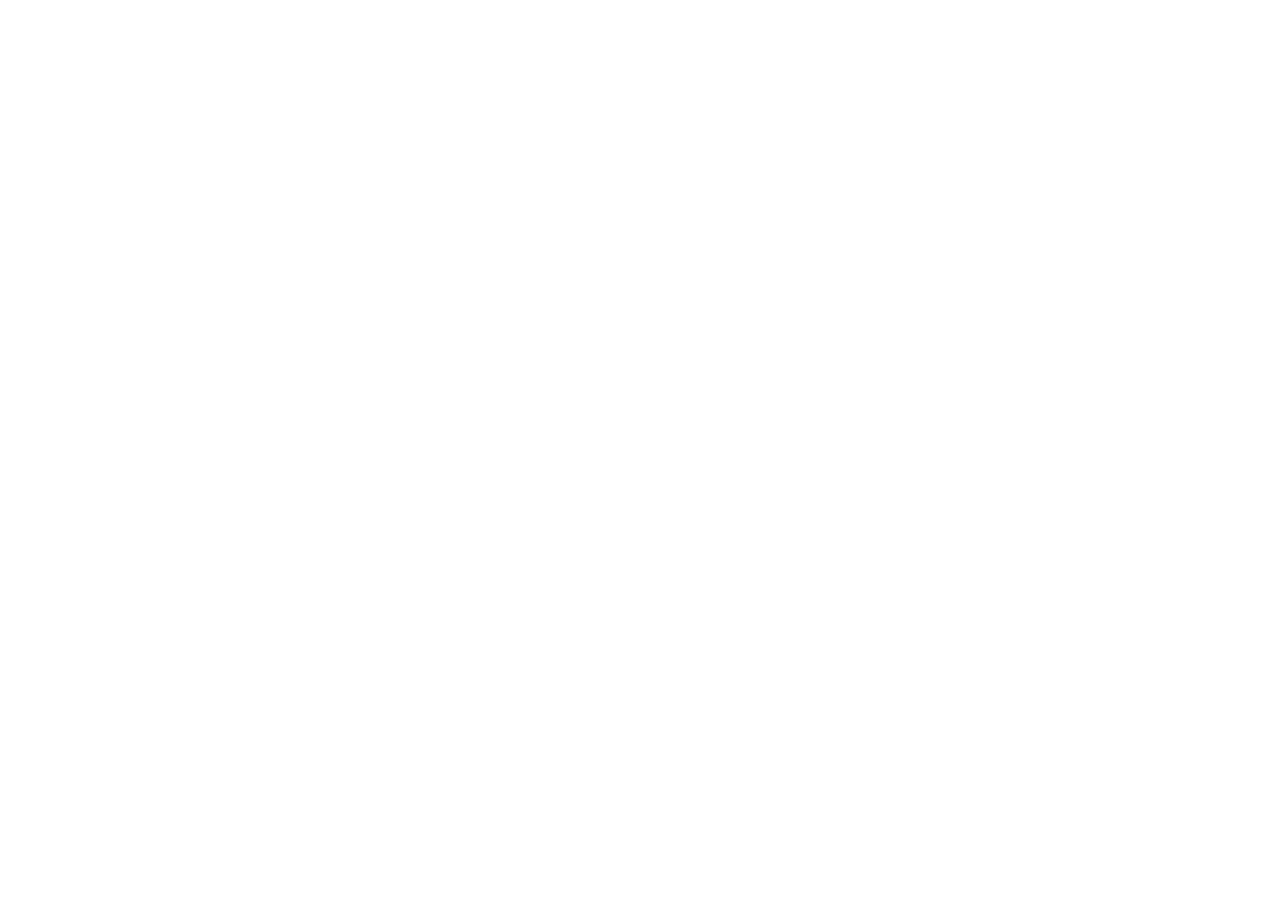
==== index.html @ 120e5286 "Title Added in html" ====
<!DOCTYPE html>
<html lang="en">
  <head>
    <meta charset="UTF-8" />
    <meta http-equiv="X-UA-Compatible" content="IE=edge" />
    <meta name="viewport" content="width=device-width, initial-scale=1.0" />
    <title>Quiz Page</title>
    <link rel="stylesheet" href="style.css" />
  </head>
  <body></body>
</html>
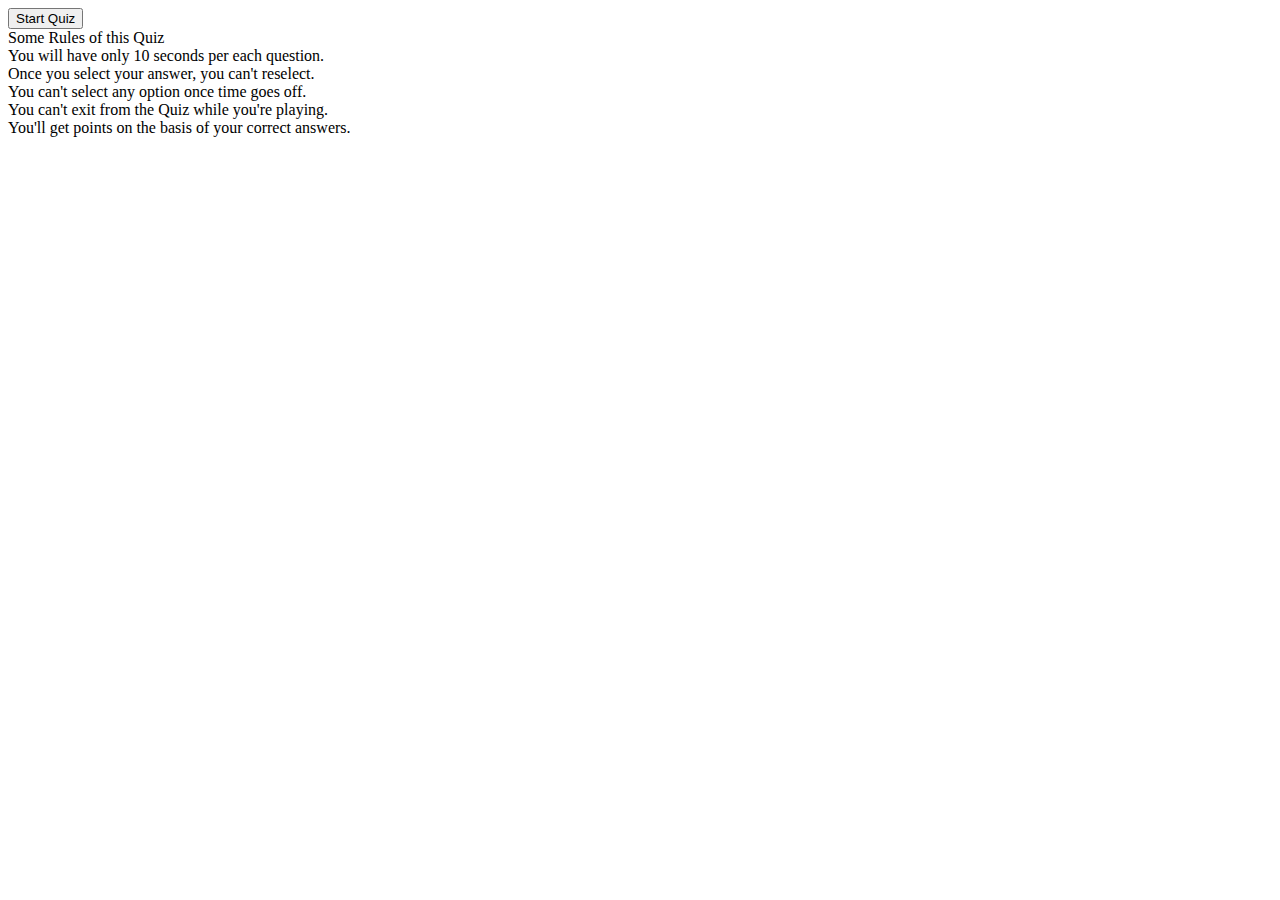
==== commit 481b8333: "Rules add html" ====
--- a/index.html
+++ b/index.html
@@ -7,5 +7,26 @@
     <title>Quiz Page</title>
     <link rel="stylesheet" href="style.css" />
   </head>
-  <body></body>
+  <body>
+    <!--Start Quiz Button-->
+    <div class="start_btn"><button>Start Quiz</button></div>
+
+    <!--Info Box-->
+    <div class="info_box">
+      <div class="_info_title">
+        <span>Some Rules of this Quiz</span>
+      </div>
+      <div class="info_list">
+        <div>You will have only <span>10 seconds</span> per each question.</div>
+        <div class="info">Once you select your answer, you can't reselect.</div>
+        <div class="info">You can't select any option once time goes off.</div>
+        <div class="info">
+          You can't exit from the Quiz while you're playing.
+        </div>
+        <div class="info">
+          You'll get points on the basis of your correct answers.
+        </div>
+      </div>
+    </div>
+  </body>
 </html>
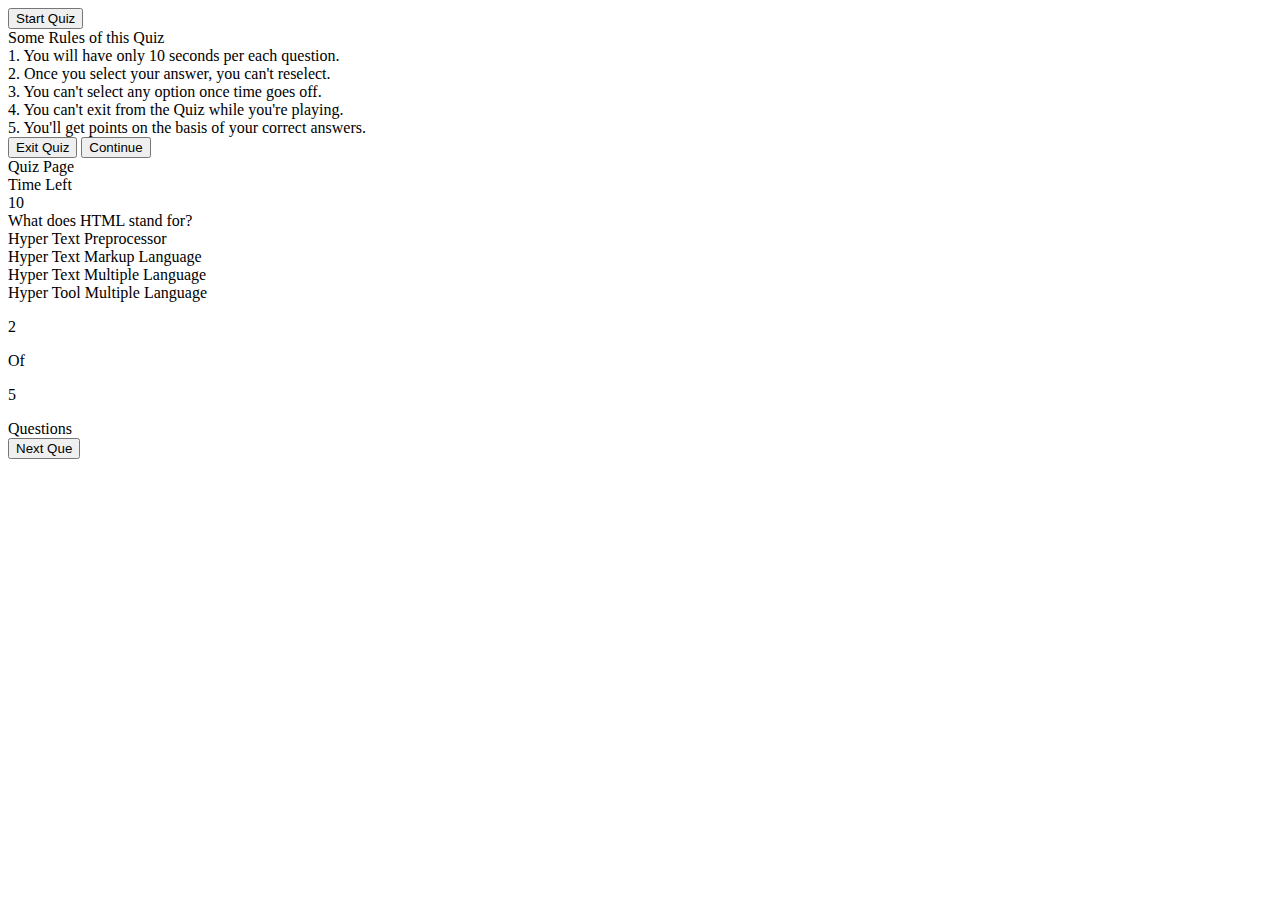
==== commit e3effdf6: "Timer and next question button added" ====
--- a/index.html
+++ b/index.html
@@ -17,16 +17,71 @@
         <span>Some Rules of this Quiz</span>
       </div>
       <div class="info_list">
-        <div>You will have only <span>10 seconds</span> per each question.</div>
-        <div class="info">Once you select your answer, you can't reselect.</div>
-        <div class="info">You can't select any option once time goes off.</div>
         <div class="info">
-          You can't exit from the Quiz while you're playing.
+          1. You will have only <span>10 seconds</span> per each question.
         </div>
         <div class="info">
-          You'll get points on the basis of your correct answers.
+          2. Once you select your answer, you can't reselect.
+        </div>
+        <div class="info">
+          3. You can't select any option once time goes off.
+        </div>
+        <div class="info">
+          4. You can't exit from the Quiz while you're playing.
+        </div>
+        <div class="info">
+          5. You'll get points on the basis of your correct answers.
         </div>
       </div>
+      <div class="button">
+        <button class="quit">Exit Quiz</button>
+        <button class="restart">Continue</button>
+      </div>
+    </div>
+
+    <!--Quiz Box-->
+    <div class="quiz_box">
+      <header>
+        <div class="title">Quiz Page</div>
+        <div class="timer">
+          <div class="time_text">Time Left</div>
+          <div class="timer_sec">10</div>
+        </div>
+      </header>
+      <section>
+        <div class="que_text">
+          <span>What does HTML stand for?</span>
+        </div>
+        <div class="option_list">
+          <div class="option">
+            <span>Hyper Text Preprocessor</span>
+            <div class="icon tick"><i class="fas fa-check"></i></div>
+          </div>
+          <div class="option">
+            <span>Hyper Text Markup Language</span>
+            <div class="icon cross"><i class="fas fa-times"></i></div>
+          </div>
+          <div class="option">
+            <span>Hyper Text Multiple Language</span>
+          </div>
+          <div class="option">
+            <span>Hyper Tool Multiple Language</span>
+          </div>
+        </div>
+      </section>
+
+      <!--Quiz Box Footer-->
+      <footer>
+        <div class="total_que">
+          <span
+            ><p>2</p>
+            Of
+            <p>5</p>
+            Questions</span
+          >
+        </div>
+        <button class="next_btn">Next Que</button>
+      </footer>
     </div>
   </body>
 </html>
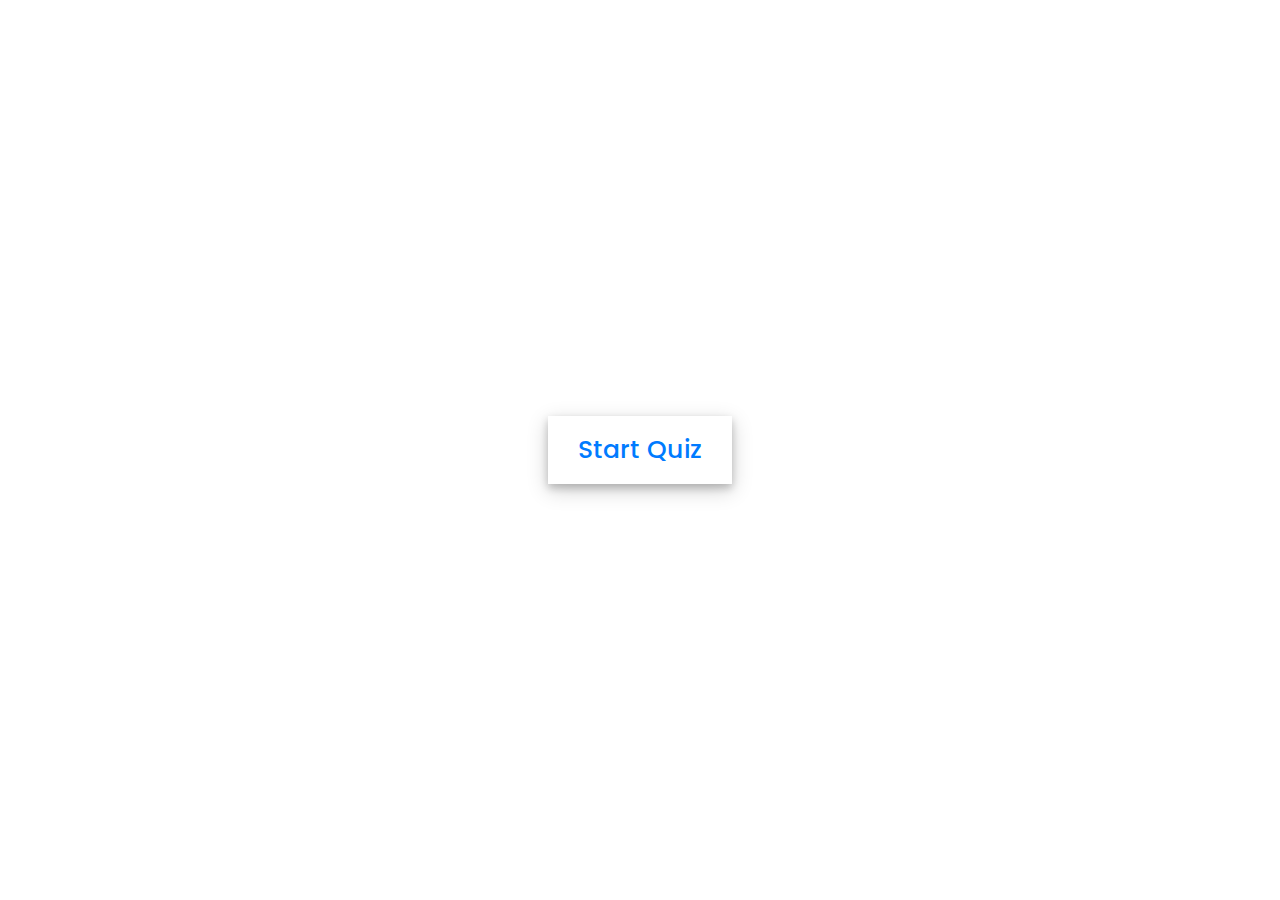
==== commit 35bf5c09: "html file updated" ====
--- a/index.html
+++ b/index.html
@@ -1,87 +1,89 @@
+<!DOCTYPE html>
 <!DOCTYPE html>
 <html lang="en">
-  <head>
-    <meta charset="UTF-8" />
-    <meta http-equiv="X-UA-Compatible" content="IE=edge" />
-    <meta name="viewport" content="width=device-width, initial-scale=1.0" />
-    <title>Quiz Page</title>
-    <link rel="stylesheet" href="style.css" />
-  </head>
-  <body>
-    <!--Start Quiz Button-->
+<head>
+    <meta charset="UTF-8">
+    <meta name="viewport" content="width=device-width, initial-scale=1.0">
+    <!-- <title>Quiz Page</title> -->
+    <link rel="stylesheet" href="style.css">
+    <!-- FontAwesome CDN Link for Icons -->
+    <link rel="stylesheet" href="https://cdnjs.cloudflare.com/ajax/libs/font-awesome/5.15.3/css/all.min.css"/>
+
+</head>
+<body>
+    <!-- start Quiz button -->
     <div class="start_btn"><button>Start Quiz</button></div>
 
-    <!--Info Box-->
+    <!-- Info Box -->
     <div class="info_box">
-      <div class="_info_title">
-        <span>Some Rules of this Quiz</span>
-      </div>
-      <div class="info_list">
-        <div class="info">
-          1. You will have only <span>10 seconds</span> per each question.
+        <div class="info-title"><span>Rules of this Quiz</span></div>
+        <div class="info-list">
+            <div class="info">1. You will have only <span>10 seconds</span> per each question.</div>
+            <div class="info">2. Once you select your answer, it can't be undone.</div>
+            <div class="info">3. You can't select any option once time goes off.</div>
+            <div class="info">4. You can't exit from the Quiz while you're playing.</div>
+            <div class="info">5. You'll get points on the basis of your correct answers.</div>
         </div>
-        <div class="info">
-          2. Once you select your answer, you can't reselect.
+        <div class="buttons">
+            <button class="quit">Exit Quiz</button>
+            <button class="restart">Continue</button>
         </div>
-        <div class="info">
-          3. You can't select any option once time goes off.
-        </div>
-        <div class="info">
-          4. You can't exit from the Quiz while you're playing.
-        </div>
-        <div class="info">
-          5. You'll get points on the basis of your correct answers.
-        </div>
-      </div>
-      <div class="button">
-        <button class="quit">Exit Quiz</button>
-        <button class="restart">Continue</button>
-      </div>
     </div>
 
-    <!--Quiz Box-->
+    <!-- Quiz Box -->
     <div class="quiz_box">
-      <header>
-        <div class="title">Quiz Page</div>
-        <div class="timer">
-          <div class="time_text">Time Left</div>
-          <div class="timer_sec">10</div>
+        <header>
+            <div class="title">Quiz Page</div>
+            <div class="timer">
+                <div class="time_left_txt">Time Left</div>
+                <div class="timer_sec">10</div>
+            </div>
+            <div class="time_line"></div>
+        </header>
+        <section>
+            <div class="que_text">
+                <!-- Here I've inserted question from JavaScript -->
+            </div>
+            <div class="option_list">
+                <!-- Here I've inserted options from JavaScript -->
+            </div>
+        </section>
+
+        <!-- footer of Quiz Box -->
+        <footer>
+            <div class="total_que">
+                <!-- Here I've inserted Question Count Number from JavaScript -->
+            </div>
+            <button class="next_btn">Next Que</button>
+        </footer>
+    </div>
+
+    <!-- Result Box -->
+    <div class="result_box">
+        <div class="icon">
+            <i class="fas fa-crown"></i>
         </div>
-      </header>
-      <section>
-        <div class="que_text">
-          <span>What does HTML stand for?</span>
+        <div class="complete_text">You've completed the Quiz!</div>
+        <div class="score_text">
+            <!-- Here I've inserted Score Result from JavaScript -->
         </div>
-        <div class="option_list">
-          <div class="option">
-            <span>Hyper Text Preprocessor</span>
-            <div class="icon tick"><i class="fas fa-check"></i></div>
-          </div>
-          <div class="option">
-            <span>Hyper Text Markup Language</span>
-            <div class="icon cross"><i class="fas fa-times"></i></div>
-          </div>
-          <div class="option">
-            <span>Hyper Text Multiple Language</span>
-          </div>
-          <div class="option">
-            <span>Hyper Tool Multiple Language</span>
-          </div>
+        <div class="buttons">
+            <button class="restart">Replay Quiz</button>
+            <button class="quit">Quit Quiz</button>
         </div>
-      </section>
+    </div>
 
-      <!--Quiz Box Footer-->
-      <footer>
-        <div class="total_que">
-          <span
-            ><p>2</p>
-            Of
-            <p>5</p>
-            Questions</span
-          >
-        </div>
-        <button class="next_btn">Next Que</button>
-      </footer>
-    </div>
-  </body>
+    <!-- Inside this JavaScript file I've coded all Quiz Codes -->
+    <!-- <script src="js/script.js"></script> -->
+
+    <script src="script.js"></script>
+
+    
+    <!-- Inside this JavaScript file I've inserted Questions and Options only -->
+    <!-- <script src="questions.js"></script> -->
+
+    <script src="questions script.js"></script>
+
+</body>
 </html>
+</html>
--- a/style.css
+++ b/style.css
@@ -0,0 +1,382 @@
+/* importing google fonts */
+@import url("https://fonts.googleapis.com/css2?family=Poppins:wght@200;300;400;500;600;700&display=swap");
+* {
+  margin: 0;
+  padding: 0;
+  box-sizing: border-box;
+  font-family: "Poppins", sans-serif;
+}
+
+body {
+  background: rgb(rgba(241, 112, 37, 0.897), green, blue);
+}
+
+::selection {
+  color: #fff;
+  background: #007bff;
+}
+
+.start_btn,
+.info_box,
+.quiz_box,
+.result_box {
+  position: absolute;
+  top: 50%;
+  left: 50%;
+  transform: translate(-50%, -50%);
+  box-shadow: 0 4px 8px 0 rgba(0, 0, 0, 0.2), 0 6px 20px 0 rgba(0, 0, 0, 0.19);
+}
+
+.info_box.activeInfo,
+.quiz_box.activeQuiz,
+.result_box.activeResult {
+  opacity: 1;
+  z-index: 5;
+  pointer-events: auto;
+  transform: translate(-50%, -50%) scale(1);
+}
+
+.start_btn button {
+  font-size: 25px;
+  font-weight: 500;
+  color: #007bff;
+  padding: 15px 30px;
+  outline: none;
+  border: none;
+  border-radius: 5px;
+  background: #fff;
+  cursor: pointer;
+}
+
+.info_box {
+  width: 540px;
+  background: #fff;
+  border-radius: 5px;
+  transform: translate(-50%, -50%) scale(0.9);
+  opacity: 0;
+  pointer-events: none;
+  transition: all 0.3s ease;
+}
+
+.info_box .info-title {
+  height: 60px;
+  width: 100%;
+  border-bottom: 1px solid lightgrey;
+  display: flex;
+  align-items: center;
+  padding: 0 30px;
+  border-radius: 5px 5px 0 0;
+  font-size: 20px;
+  font-weight: 600;
+}
+
+.info_box .info-list {
+  padding: 15px 30px;
+}
+
+.info_box .info-list .info {
+  margin: 5px 0;
+  font-size: 17px;
+}
+
+.info_box .info-list .info span {
+  font-weight: 600;
+  color: #007bff;
+}
+.info_box .buttons {
+  height: 60px;
+  display: flex;
+  align-items: center;
+  justify-content: flex-end;
+  padding: 0 30px;
+  border-top: 1px solid lightgrey;
+}
+
+.info_box .buttons button {
+  margin: 0 5px;
+  height: 40px;
+  width: 100px;
+  font-size: 16px;
+  font-weight: 500;
+  cursor: pointer;
+  border: none;
+  outline: none;
+  border-radius: 5px;
+  border: 1px solid #007bff;
+  transition: all 0.3s ease;
+}
+
+.quiz_box {
+  width: 550px;
+  background: #fff;
+  border-radius: 5px;
+  transform: translate(-50%, -50%) scale(0.9);
+  opacity: 0;
+  pointer-events: none;
+  transition: all 0.3s ease;
+}
+
+.quiz_box header {
+  position: relative;
+  z-index: 2;
+  height: 70px;
+  padding: 0 30px;
+  background: #fff;
+  border-radius: 5px 5px 0 0;
+  display: flex;
+  align-items: center;
+  justify-content: space-between;
+  box-shadow: 0px 3px 5px 1px rgba(0, 0, 0, 0.1);
+}
+
+.quiz_box header .title {
+  font-size: 20px;
+  font-weight: 600;
+}
+
+.quiz_box header .timer {
+  color: #004085;
+  background: #cce5ff;
+  border: 1px solid #b8daff;
+  height: 45px;
+  padding: 0 8px;
+  border-radius: 5px;
+  display: flex;
+  align-items: center;
+  justify-content: space-between;
+  width: 145px;
+}
+
+.quiz_box header .timer .time_left_txt {
+  font-weight: 400;
+  font-size: 17px;
+  user-select: none;
+}
+
+.quiz_box header .timer .timer_sec {
+  font-size: 18px;
+  font-weight: 500;
+  height: 30px;
+  width: 45px;
+  color: #fff;
+  border-radius: 5px;
+  line-height: 30px;
+  text-align: center;
+  background: #343a40;
+  border: 1px solid #343a40;
+  user-select: none;
+}
+
+.quiz_box header .time_line {
+  position: absolute;
+  bottom: 0px;
+  left: 0px;
+  height: 3px;
+  background: #007bff;
+}
+
+section {
+  padding: 25px 30px 20px 30px;
+  background: #fff;
+}
+
+section .que_text {
+  font-size: 25px;
+  font-weight: 600;
+}
+
+section .option_list {
+  padding: 20px 0px;
+  display: block;
+}
+
+section .option_list .option {
+  background: aliceblue;
+  border: 1px solid #84c5fe;
+  border-radius: 5px;
+  padding: 8px 15px;
+  font-size: 17px;
+  margin-bottom: 15px;
+  cursor: pointer;
+  transition: all 0.3s ease;
+  display: flex;
+  align-items: center;
+  justify-content: space-between;
+}
+
+section .option_list .option:last-child {
+  margin-bottom: 0px;
+}
+
+section .option_list .option:hover {
+  color: #004085;
+  background: #cce5ff;
+  border: 1px solid #b8daff;
+}
+
+section .option_list .option.correct {
+  color: #155724;
+  background: #d4edda;
+  border: 1px solid #c3e6cb;
+}
+
+section .option_list .option.incorrect {
+  color: #721c24;
+  background: #f8d7da;
+  border: 1px solid #f5c6cb;
+}
+
+section .option_list .option.disabled {
+  pointer-events: none;
+}
+
+section .option_list .option .icon {
+  height: 26px;
+  width: 26px;
+  border: 2px solid transparent;
+  border-radius: 50%;
+  text-align: center;
+  font-size: 13px;
+  pointer-events: none;
+  transition: all 0.3s ease;
+  line-height: 24px;
+}
+.option_list .option .icon.tick {
+  color: #23903c;
+  border-color: #23903c;
+  background: #d4edda;
+}
+
+.option_list .option .icon.cross {
+  color: #a42834;
+  background: #f8d7da;
+  border-color: #a42834;
+}
+
+footer {
+  height: 60px;
+  padding: 0 30px;
+  display: flex;
+  align-items: center;
+  justify-content: space-between;
+  border-top: 1px solid lightgrey;
+}
+
+footer .total_que span {
+  display: flex;
+  user-select: none;
+}
+
+footer .total_que span p {
+  font-weight: 500;
+  padding: 0 5px;
+}
+
+footer .total_que span p:first-child {
+  padding-left: 0px;
+}
+
+footer button {
+  height: 40px;
+  padding: 0 13px;
+  font-size: 18px;
+  font-weight: 400;
+  cursor: pointer;
+  border: none;
+  outline: none;
+  color: #fff;
+  border-radius: 5px;
+  background: #007bff;
+  border: 1px solid #007bff;
+  line-height: 10px;
+  opacity: 0;
+  pointer-events: none;
+  transform: scale(0.95);
+  transition: all 0.3s ease;
+}
+
+footer button:hover {
+  background: #0263ca;
+}
+
+footer button.show {
+  opacity: 1;
+  pointer-events: auto;
+  transform: scale(1);
+}
+
+.result_box {
+  background: #fff;
+  border-radius: 5px;
+  display: flex;
+  padding: 25px 30px;
+  width: 450px;
+  align-items: center;
+  flex-direction: column;
+  justify-content: center;
+  transform: translate(-50%, -50%) scale(0.9);
+  opacity: 0;
+  pointer-events: none;
+  transition: all 0.3s ease;
+}
+
+.result_box .icon {
+  font-size: 100px;
+  color: #007bff;
+  margin-bottom: 10px;
+}
+
+.result_box .complete_text {
+  font-size: 20px;
+  font-weight: 500;
+}
+
+.result_box .score_text span {
+  display: flex;
+  margin: 10px 0;
+  font-size: 18px;
+  font-weight: 500;
+}
+
+.result_box .score_text span p {
+  padding: 0 4px;
+  font-weight: 600;
+}
+
+.result_box .buttons {
+  display: flex;
+  margin: 20px 0;
+}
+
+.result_box .buttons button {
+  margin: 0 10px;
+  height: 45px;
+  padding: 0 20px;
+  font-size: 18px;
+  font-weight: 500;
+  cursor: pointer;
+  border: none;
+  outline: none;
+  border-radius: 5px;
+  border: 1px solid #007bff;
+  transition: all 0.3s ease;
+}
+
+.buttons button.restart {
+  color: #fff;
+  background: #007bff;
+}
+
+.buttons button.restart:hover {
+  background: #0263ca;
+}
+
+.buttons button.quit {
+  color: #007bff;
+  background: #fff;
+}
+
+.buttons button.quit:hover {
+  color: #fff;
+  background: #007bff;
+}
